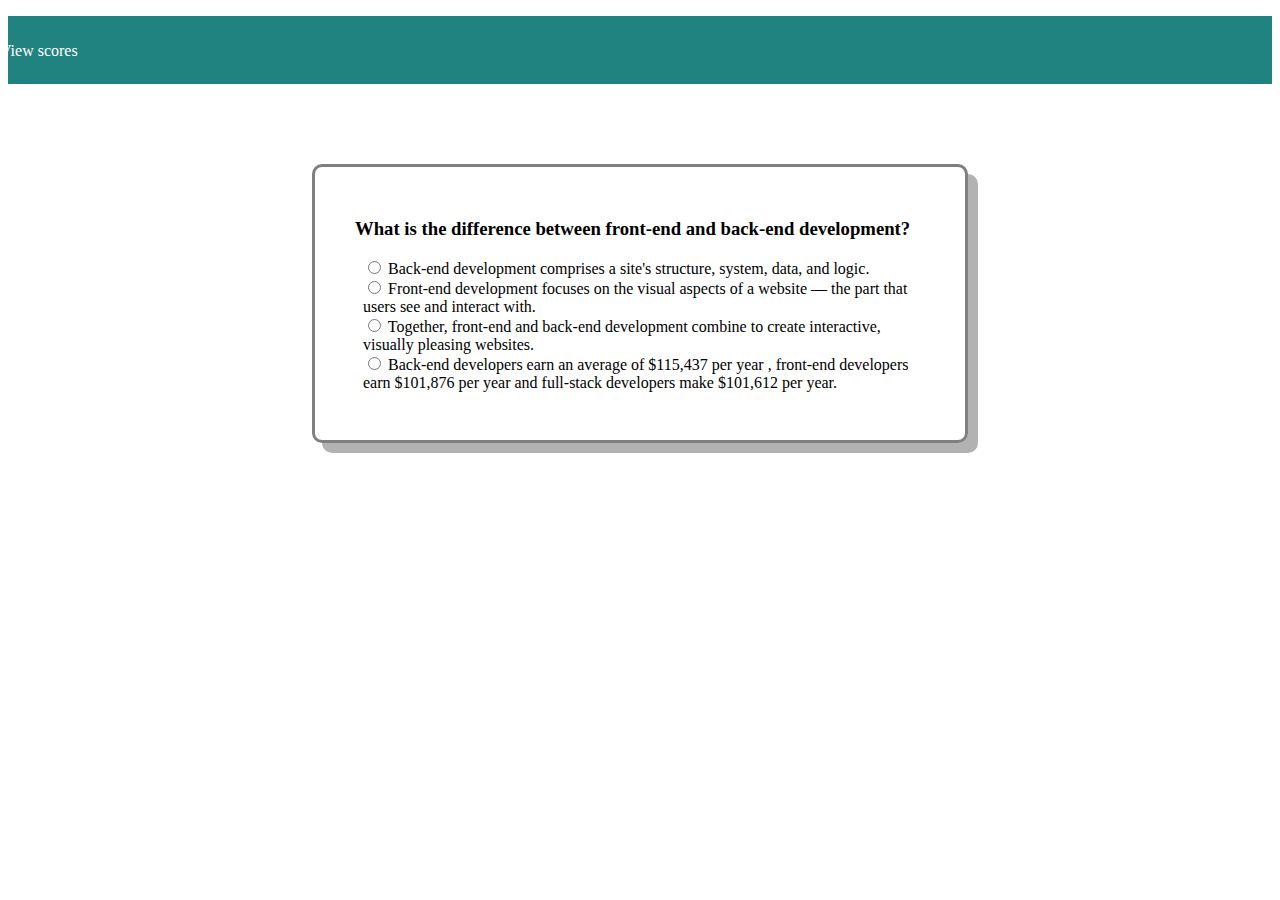
==== questions.html @ 61a76f10 "Initial commit" ====
<!DOCTYPE html>
<html lang="en">
<head>
    <meta charset="UTF-8">
    <meta http-equiv="X-UA-Compatible" content="IE=edge">
    <meta name="viewport" content="width=device-width, initial-scale=1.0">
    <title>Quiz-Page</title>
    <link rel="stylesheet" href="style.css">
</head>
<body>
    <div class="main">
        <!--Navigation code-->
        <div class="navbar">
            <ul>
                <li>View scores</li>
                <li id="seconds-counter"></li>
            </ul>
        </div>
        <!--End of Navigation Code-->

        <!--Quiz Questions Start-->
        <div class="quiz-choices">
            <!--UL Containing the whole quiz-->
            <ul class="quiz">
                <!--First quiz LI start-->
                <li class="li-head">
                    <h3>What is the difference between front-end and back-end development?</h3>
                    <ul class="choices">
                        <li>
                            <label>
                                <input type="radio" name="question0" value="A" />
                                <span>Back-end development comprises a site's structure, system, data, and logic.</span>
                            </label>
                        </li>
                        <li>
                            <label>
                                <input type="radio" name="question0" value="B" />
                                <span>Front-end development focuses on the visual aspects of a website — the part that users see and interact with.</span>
                            </label>
                        </li>
                        <li>
                            <label>
                                <input type="radio" name="question0" value="C" />
                                <span>Together, front-end and back-end development combine to create interactive, visually pleasing websites.</span>
                            </label
                            >
                        </li>
                        <li>
                            <label>
                                <input type="radio" name="question0" value="D" />
                                <span>Back-end developers earn an average of $115,437 per year , front-end developers earn $101,876 per year and full-stack developers make $101,612 per year.</span>
                            </label>
                        </li>
                    </ul>
                </li>
                <!--End of LI question one-->
            </ul>
        </div>
        <!--Quiz Questions End-->
    </div>
    <script src="app.js"></script>
</body>
</html>
---- style.css ----
.navbar ul{
    list-style-type: none;
    padding: 0.5rem;
    background-color: #218380;
}
.navbar li{
    display: inline-flex;
    padding: 1rem;
    color: #ffffff;
}

.notify{
    border: 3px solid rgba(0, 0, 0, 0.5);
    border-radius: 10px;
    box-shadow: 10px 10px rgba(0, 0, 0, 0.3);
    margin-left: 19rem;
    margin-right: 19rem;
    margin-top: 5rem;
    padding: 2rem;
}
.notify button{
    margin-top: 20px;
    padding: 10px;
    border: 2px solid white;
    border-radius: 10px;
    color: white;
    background-color: #218380;
}
.notify a{
    list-style: none;
    text-decoration: none;
    color: white;
}

/*Questions Tab*/
.quiz-choices{
    border: 3px solid rgba(0, 0, 0, 0.5);
    border-radius: 10px;
    box-shadow: 10px 10px rgba(0, 0, 0, 0.3);
    margin-left: 19rem;
    margin-right: 19rem;
    margin-top: 5rem;
    padding: 2rem;
}
.quiz-choices button{
    margin-top: 20px;
    padding: 10px;
    border: 2px solid white;
    border-radius: 10px;
    color: white;
    background-color: #218380;
}
.quiz-choices a{
    list-style: none;
    text-decoration: none;
    color: white;
}

.li-head {
    list-style: none;
}
li{
    list-style: none;
    margin-left: -2rem;
}
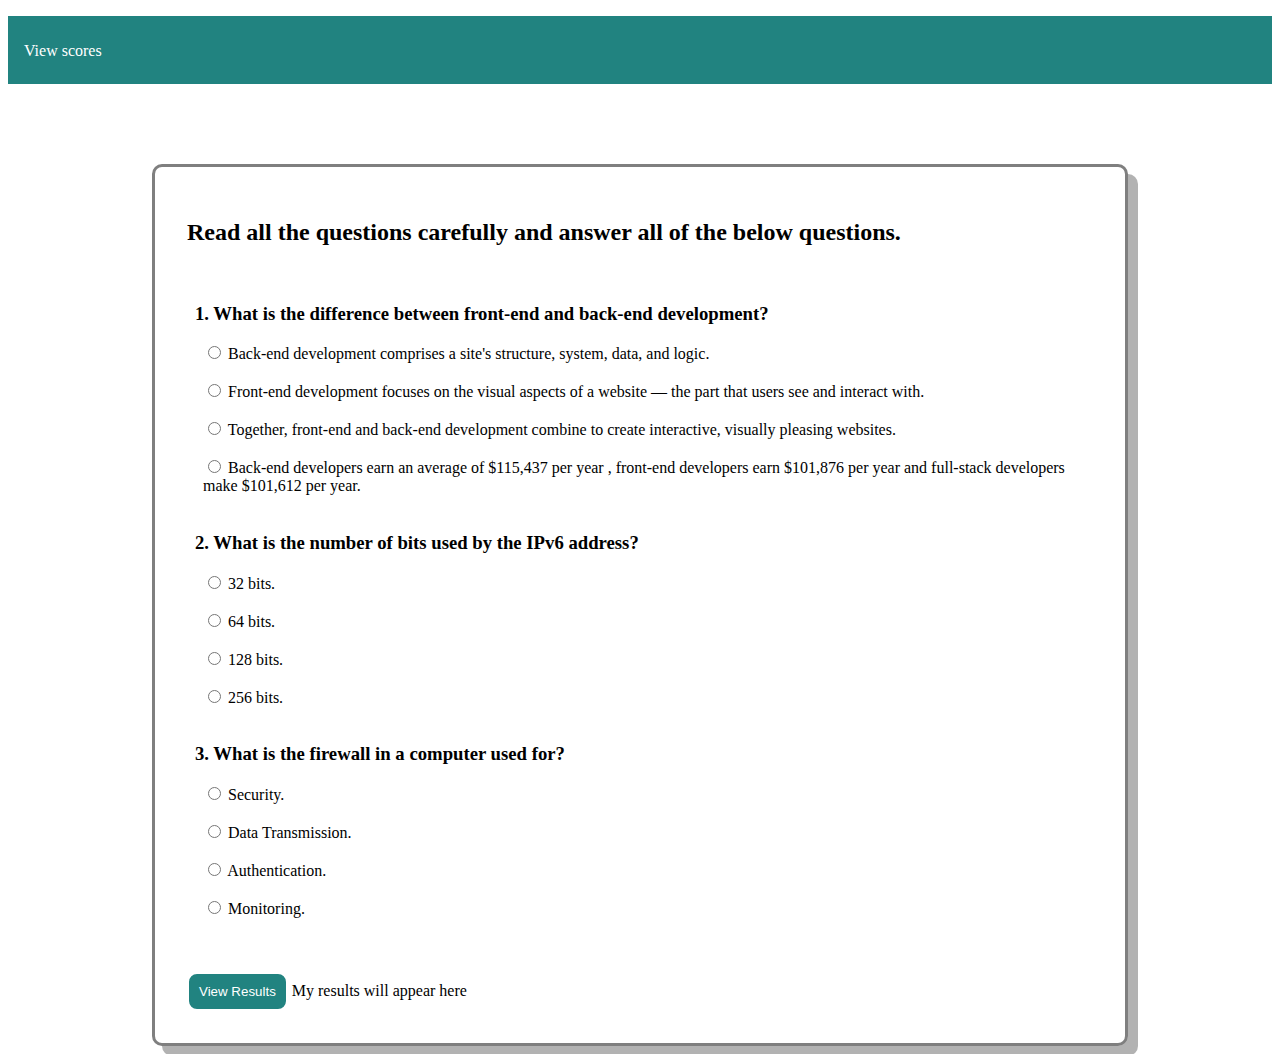
==== commit 3df3c085: "completed project" ====
--- a/questions.html
+++ b/questions.html
@@ -10,51 +10,118 @@
 <body>
     <div class="main">
         <!--Navigation code-->
-        <div class="navbar">
+        <div class="navbar-quiz">
             <ul>
                 <li>View scores</li>
                 <li id="seconds-counter"></li>
             </ul>
         </div>
         <!--End of Navigation Code-->
-
+        
         <!--Quiz Questions Start-->
         <div class="quiz-choices">
+            <h2>Read all the questions carefully and answer all of the below questions.</h2><br>
             <!--UL Containing the whole quiz-->
             <ul class="quiz">
                 <!--First quiz LI start-->
                 <li class="li-head">
-                    <h3>What is the difference between front-end and back-end development?</h3>
+                    <h3>1. What is the difference between front-end and back-end development?</h3>
                     <ul class="choices">
                         <li>
                             <label>
                                 <input type="radio" name="question0" value="A" />
                                 <span>Back-end development comprises a site's structure, system, data, and logic.</span>
                             </label>
-                        </li>
+                        </li><br>
                         <li>
                             <label>
                                 <input type="radio" name="question0" value="B" />
                                 <span>Front-end development focuses on the visual aspects of a website — the part that users see and interact with.</span>
                             </label>
-                        </li>
+                        </li><br>
                         <li>
                             <label>
                                 <input type="radio" name="question0" value="C" />
                                 <span>Together, front-end and back-end development combine to create interactive, visually pleasing websites.</span>
                             </label
                             >
-                        </li>
+                        </li><br>
                         <li>
                             <label>
                                 <input type="radio" name="question0" value="D" />
                                 <span>Back-end developers earn an average of $115,437 per year , front-end developers earn $101,876 per year and full-stack developers make $101,612 per year.</span>
                             </label>
-                        </li>
+                        </li><br>
                     </ul>
                 </li>
                 <!--End of LI question one-->
+                <!--Second quiz LI start-->
+                <li class="li-head">
+                    <h3>2. What is the number of bits used by the IPv6 address?</h3>
+                    <ul class="choices">
+                        <li>
+                            <label>
+                                <input type="radio" name="question1" value="A" />
+                                <span>32 bits.</span>
+                            </label>
+                        </li><br>
+                        <li>
+                            <label>
+                                <input type="radio" name="question1" value="B" />
+                                <span>64 bits.</span>
+                            </label>
+                        </li><br>
+                        <li>
+                            <label>
+                                <input type="radio" name="question1" value="C" />
+                                <span>128 bits.</span>
+                            </label
+                            >
+                        </li><br>
+                        <li>
+                            <label>
+                                <input type="radio" name="question1" value="D" />
+                                <span>256 bits.</span>
+                            </label>
+                        </li><br>
+                    </ul>
+                </li>
+                <!--End of LI question two-->
+                <!--Third quiz LI start-->
+                <li class="li-head">
+                    <h3>3. What is the firewall in a computer used for?</h3>
+                    <ul class="choices">
+                        <li>
+                            <label>
+                                <input type="radio" name="question2" value="A" />
+                                <span>Security.</span>
+                            </label>
+                        </li><br>
+                        <li>
+                            <label>
+                                <input type="radio" name="question2" value="B" />
+                                <span>Data Transmission.</span>
+                            </label>
+                        </li><br>
+                        <li>
+                            <label>
+                                <input type="radio" name="question2" value="C" />
+                                <span>Authentication.</span>
+                            </label
+                            >
+                        </li><br>
+                        <li>
+                            <label>
+                                <input type="radio" name="question2" value="D" />
+                                <span>Monitoring.</span>
+                            </label>
+                        </li><br>
+                    </ul>
+                </li>   
+                <!--End of LI question three-->
             </ul>
+            <button class="view-results" onclick="returnScore()">View Results</button>
+            <span id="myresults" class="my-results">My results will appear here</span>
         </div>
         <!--Quiz Questions End-->
     </div>
--- a/style.css
+++ b/style.css
@@ -1,9 +1,23 @@
 .navbar ul{
     list-style-type: none;
     padding: 0.5rem;
+    padding-left: 2rem;
     background-color: #218380;
 }
 .navbar li{
+    display: inline-flex;
+    padding: 1rem;
+    color: #ffffff;
+}
+
+/*Questions menu style*/
+.navbar-quiz ul{
+    list-style-type: none;
+    padding: 0.5rem;
+    padding-left: 2rem;
+    background-color: #218380;
+}
+.navbar-quiz li{
     display: inline-flex;
     padding: 1rem;
     color: #ffffff;
@@ -37,8 +51,8 @@
     border: 3px solid rgba(0, 0, 0, 0.5);
     border-radius: 10px;
     box-shadow: 10px 10px rgba(0, 0, 0, 0.3);
-    margin-left: 19rem;
-    margin-right: 19rem;
+    margin-left: 9rem;
+    margin-right: 9rem;
     margin-top: 5rem;
     padding: 2rem;
 }
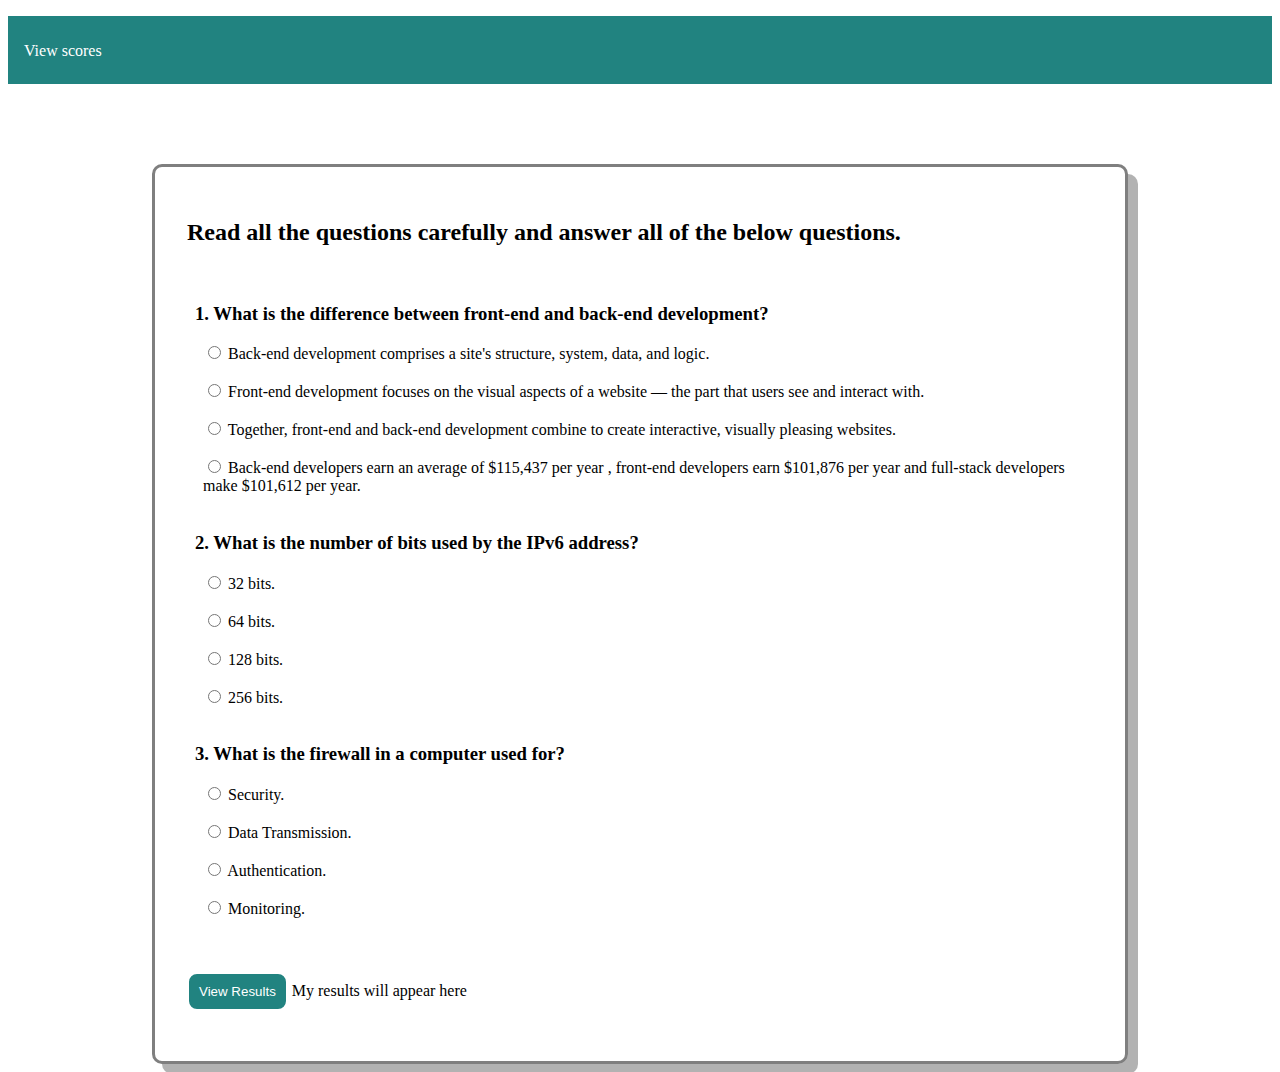
==== commit bcef7610: "changes to code" ====
--- a/questions.html
+++ b/questions.html
@@ -12,7 +12,7 @@
         <!--Navigation code-->
         <div class="navbar-quiz">
             <ul>
-                <li>View scores</li>
+                <li id="myresults" class="my-results">View scores</li>
                 <li id="seconds-counter"></li>
             </ul>
         </div>
@@ -121,7 +121,7 @@
                 <!--End of LI question three-->
             </ul>
             <button class="view-results" onclick="returnScore()">View Results</button>
-            <span id="myresults" class="my-results">My results will appear here</span>
+            <span id="myresults" class="my-results">My results will appear here</span> <br><br>
         </div>
         <!--Quiz Questions End-->
     </div>
--- a/style.css
+++ b/style.css
@@ -40,6 +40,8 @@
     color: white;
     background-color: #218380;
 }
+
+
 .notify a{
     list-style: none;
     text-decoration: none;
